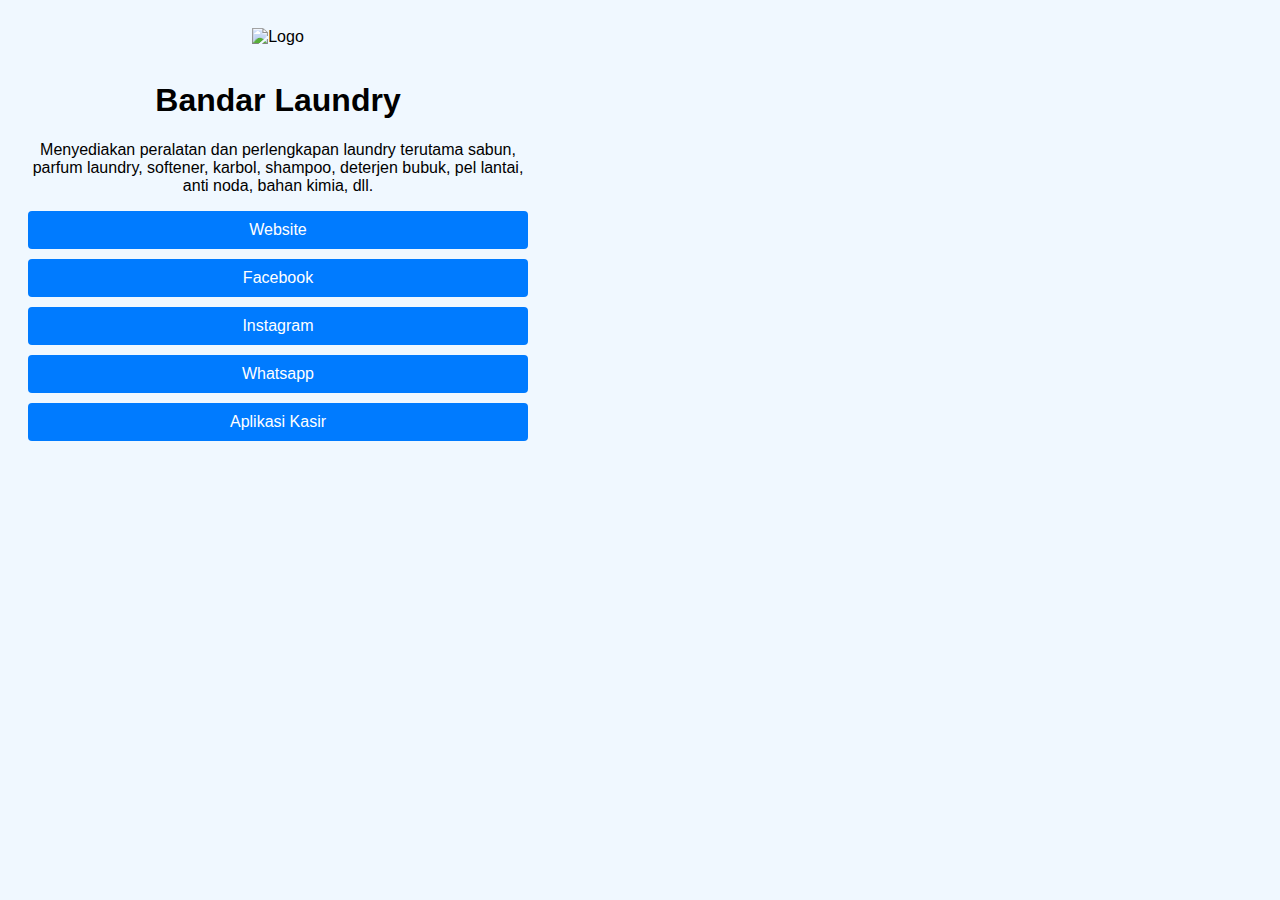
==== index.html @ fe564259 "Update index.html" ====
<!DOCTYPE html>
<html lang="en">
<head>
  <meta charset="UTF-8">
  <meta name="viewport" content="width=device-width, initial-scale=1.0">
  <title>Bandar Laundry</title>
  <style>
    body {
      font-family: Arial, sans-serif;
      max-width: 500px;
      text-align: center;
      background-color: #f0f8ff;
      padding: 20px;
    }
    img {
      max-width: 100px;
      margin: 0 auto 15px;
    }
    a {
      display: block;
      margin: 10px 0;
      padding: 10px;
      background: #007bff;
      color: #fff;
      text-decoration: none;
      border-radius: 4px;
    }
    a:hover {
      background: #0056b3;
    }
  </style>
</head>
<body>
  <img src="https://bandarlaundry.github.io/logo.png" alt="Logo">
  <h1>Bandar Laundry</h1>
  <p>Menyediakan peralatan dan perlengkapan laundry terutama sabun, parfum laundry, softener, karbol, shampoo, deterjen bubuk, pel lantai, anti noda, bahan kimia, dll.</p>
  <a href="https://www.bandarlaundry.com/" target="_blank" style="display: block; margin: 10px 0; padding: 10px; background: #007bff; color: #fff; text-decoration: none; border-radius: 4px;">Website</a><a href="https://www%2Cfacebook.com/bandarlaundry" target="_blank" style="display: block; margin: 10px 0; padding: 10px; background: #007bff; color: #fff; text-decoration: none; border-radius: 4px;">Facebook</a><a href="https://www%2Cinstagram.com/bandarlaundry" target="_blank" style="display: block; margin: 10px 0; padding: 10px; background: #007bff; color: #fff; text-decoration: none; border-radius: 4px;">Instagram</a><a href="https://wa.me/6285773009666" target="_blank" style="display: block; margin: 10px 0; padding: 10px; background: #007bff; color: #fff; text-decoration: none; border-radius: 4px;">Whatsapp</a><a href="https://bandarlaundry.github.io/link/aplikasi-kasir/" target="_blank" style="display: block; margin: 10px 0; padding: 10px; background: #007bff; color: #fff; text-decoration: none; border-radius: 4px;">Aplikasi Kasir</a>
</body>
</html>
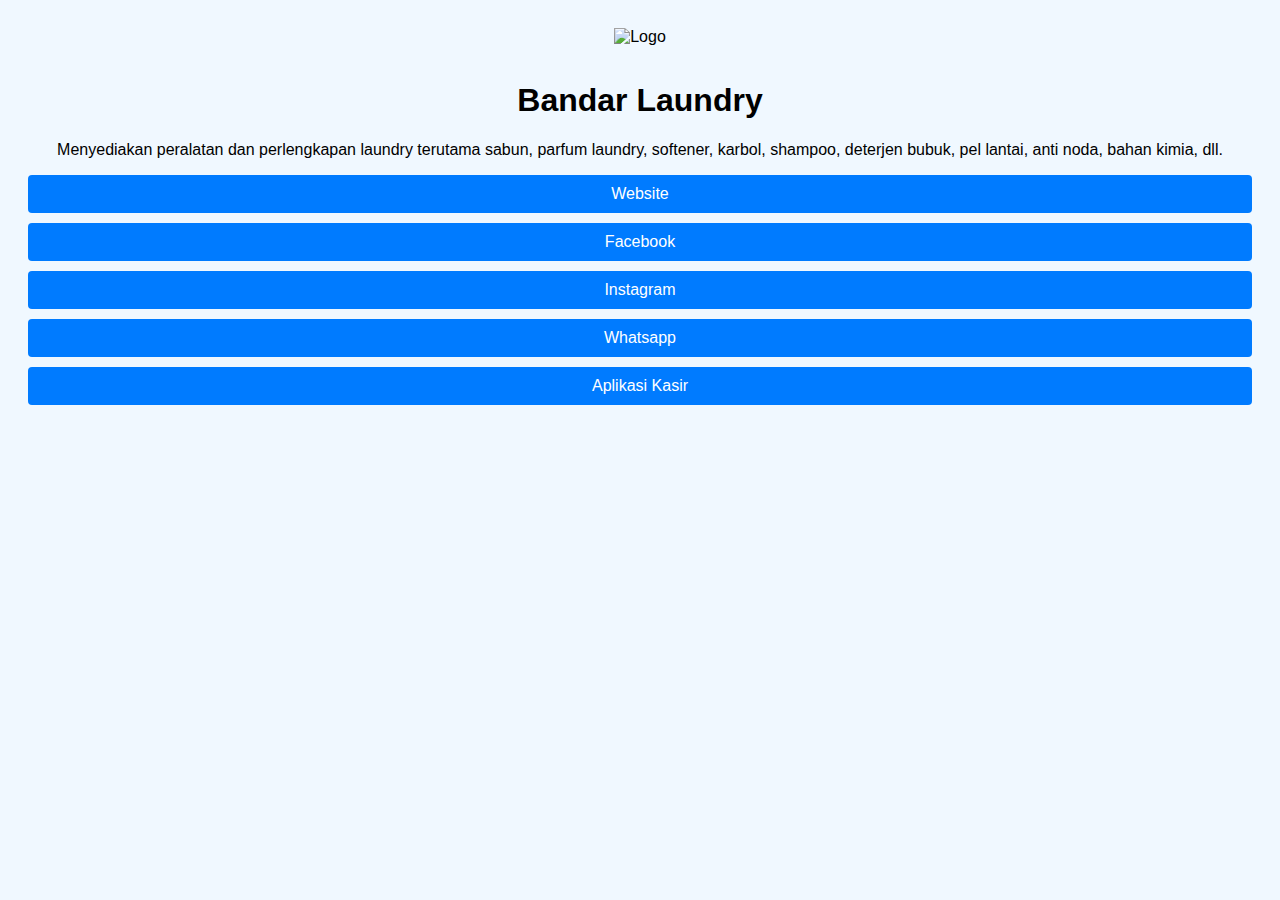
==== commit e2ed69d7: "Update index.html" ====
--- a/index.html
+++ b/index.html
@@ -7,7 +7,6 @@
   <style>
     body {
       font-family: Arial, sans-serif;
-      max-width: 500px;
       text-align: center;
       background-color: #f0f8ff;
       padding: 20px;
@@ -28,6 +27,9 @@
     a:hover {
       background: #0056b3;
     }
+    @media (max-width: 500px) {
+  body { flex-direction: column; }
+}
   </style>
 </head>
 <body>
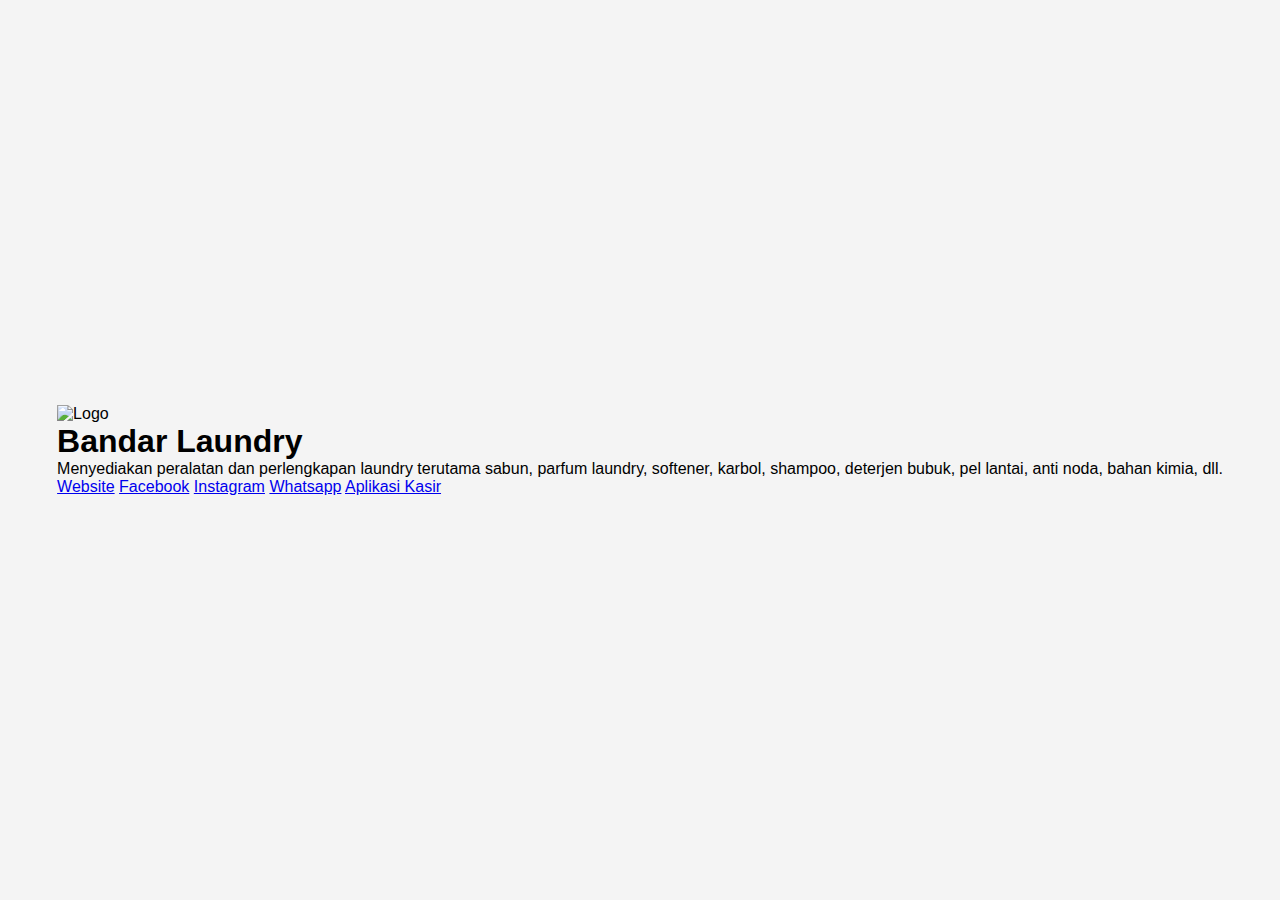
==== commit 3fe8dc2f: "Update index.html" ====
--- a/index.html
+++ b/index.html
@@ -5,17 +5,36 @@
   <meta name="viewport" content="width=device-width, initial-scale=1.0">
   <title>Bandar Laundry</title>
   <style>
-    body {
-      font-family: Arial, sans-serif;
-      text-align: center;
-      background-color: #f0f8ff;
-      padding: 20px;
-    }
-    img {
+* {
+    margin: 0;
+    padding: 0;
+    box-sizing: border-box;
+}
+
+body {
+  font-family: Arial, sans-serif;
+    background-color: #f4f4f4;
+    display: flex;
+    justify-content: center;
+    align-items: center;
+    min-height: 100vh;
+}
+
+container {
+    text-align: center;
+    background-color: #fff;
+    padding: 20px;
+    border-radius: 10px;
+    box-shadow: 0 4px 8px rgba(0, 0, 0, 0.1);
+    max-width: 400px;
+    width: 100%;
+}
+
+ container img {
       max-width: 100px;
       margin: 0 auto 15px;
     }
-    a {
+ container  a {
       display: block;
       margin: 10px 0;
       padding: 10px;
@@ -24,18 +43,22 @@
       text-decoration: none;
       border-radius: 4px;
     }
-    a:hover {
+ container  a:hover {
       background: #0056b3;
     }
-    @media (max-width: 500px) {
-  body { flex-direction: column; }
 }
   </style>
 </head>
 <body>
+  <div class="container">
   <img src="https://bandarlaundry.github.io/logo.png" alt="Logo">
   <h1>Bandar Laundry</h1>
   <p>Menyediakan peralatan dan perlengkapan laundry terutama sabun, parfum laundry, softener, karbol, shampoo, deterjen bubuk, pel lantai, anti noda, bahan kimia, dll.</p>
-  <a href="https://www.bandarlaundry.com/" target="_blank" style="display: block; margin: 10px 0; padding: 10px; background: #007bff; color: #fff; text-decoration: none; border-radius: 4px;">Website</a><a href="https://www%2Cfacebook.com/bandarlaundry" target="_blank" style="display: block; margin: 10px 0; padding: 10px; background: #007bff; color: #fff; text-decoration: none; border-radius: 4px;">Facebook</a><a href="https://www%2Cinstagram.com/bandarlaundry" target="_blank" style="display: block; margin: 10px 0; padding: 10px; background: #007bff; color: #fff; text-decoration: none; border-radius: 4px;">Instagram</a><a href="https://wa.me/6285773009666" target="_blank" style="display: block; margin: 10px 0; padding: 10px; background: #007bff; color: #fff; text-decoration: none; border-radius: 4px;">Whatsapp</a><a href="https://bandarlaundry.github.io/link/aplikasi-kasir/" target="_blank" style="display: block; margin: 10px 0; padding: 10px; background: #007bff; color: #fff; text-decoration: none; border-radius: 4px;">Aplikasi Kasir</a>
+  <a href="https://www.bandarlaundry.com/" target="_blank">Website</a>
+  <a href="https://www%2Cfacebook.com/bandarlaundry" target="_blank">Facebook</a>
+  <a href="https://www%2Cinstagram.com/bandarlaundry" target="_blank" >Instagram</a>
+  <a href="https://wa.me/6285773009666" target="_blank" >Whatsapp</a>
+  <a href="https://bandarlaundry.github.io/link/aplikasi-kasir/" target="_blank">Aplikasi Kasir</a>
+  </div>  
 </body>
 </html>
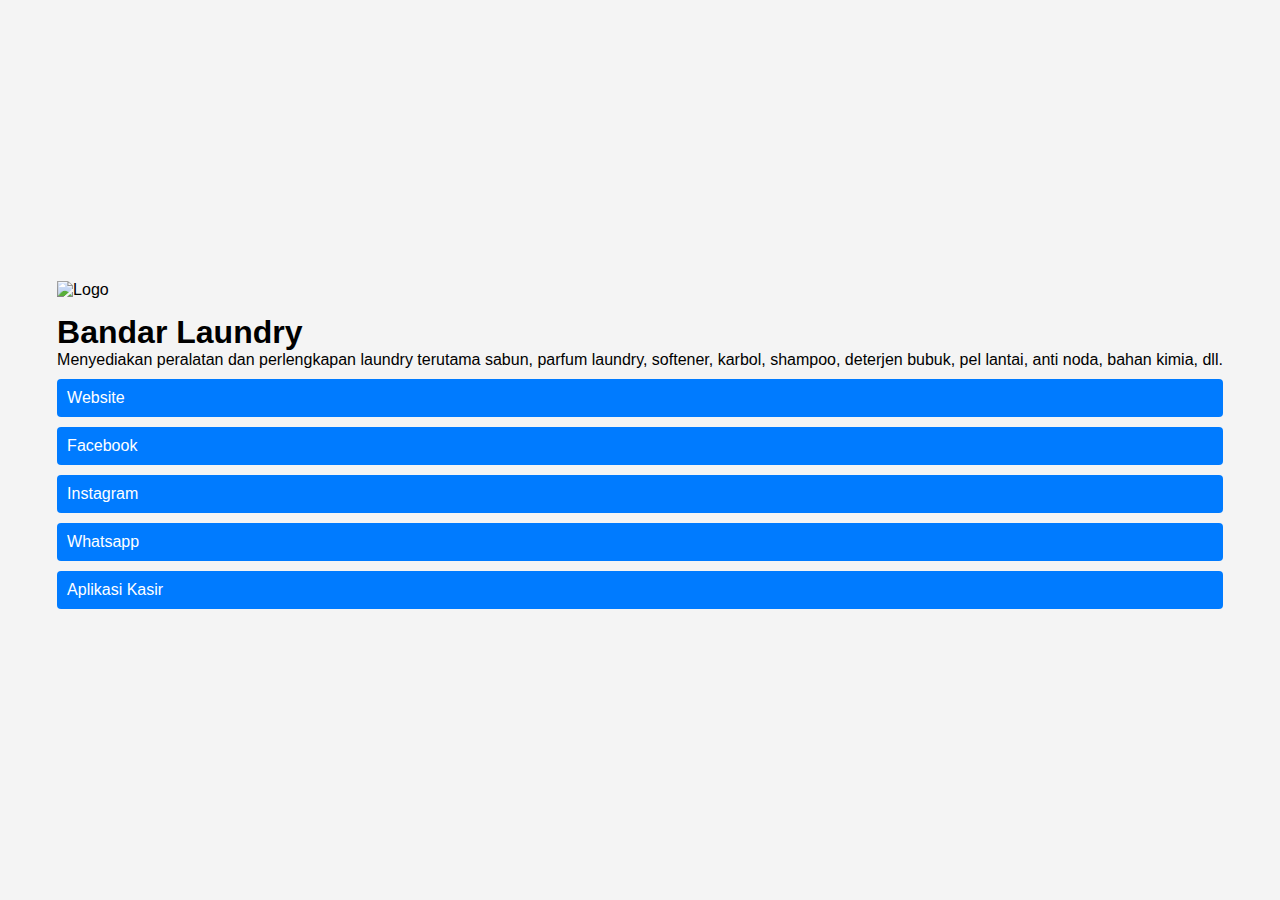
==== commit b4904aa9: "Update index.html" ====
--- a/index.html
+++ b/index.html
@@ -30,11 +30,11 @@
     width: 100%;
 }
 
- container img {
+img {
       max-width: 100px;
       margin: 0 auto 15px;
     }
- container  a {
+a {
       display: block;
       margin: 10px 0;
       padding: 10px;
@@ -43,7 +43,7 @@
       text-decoration: none;
       border-radius: 4px;
     }
- container  a:hover {
+a:hover {
       background: #0056b3;
     }
 }
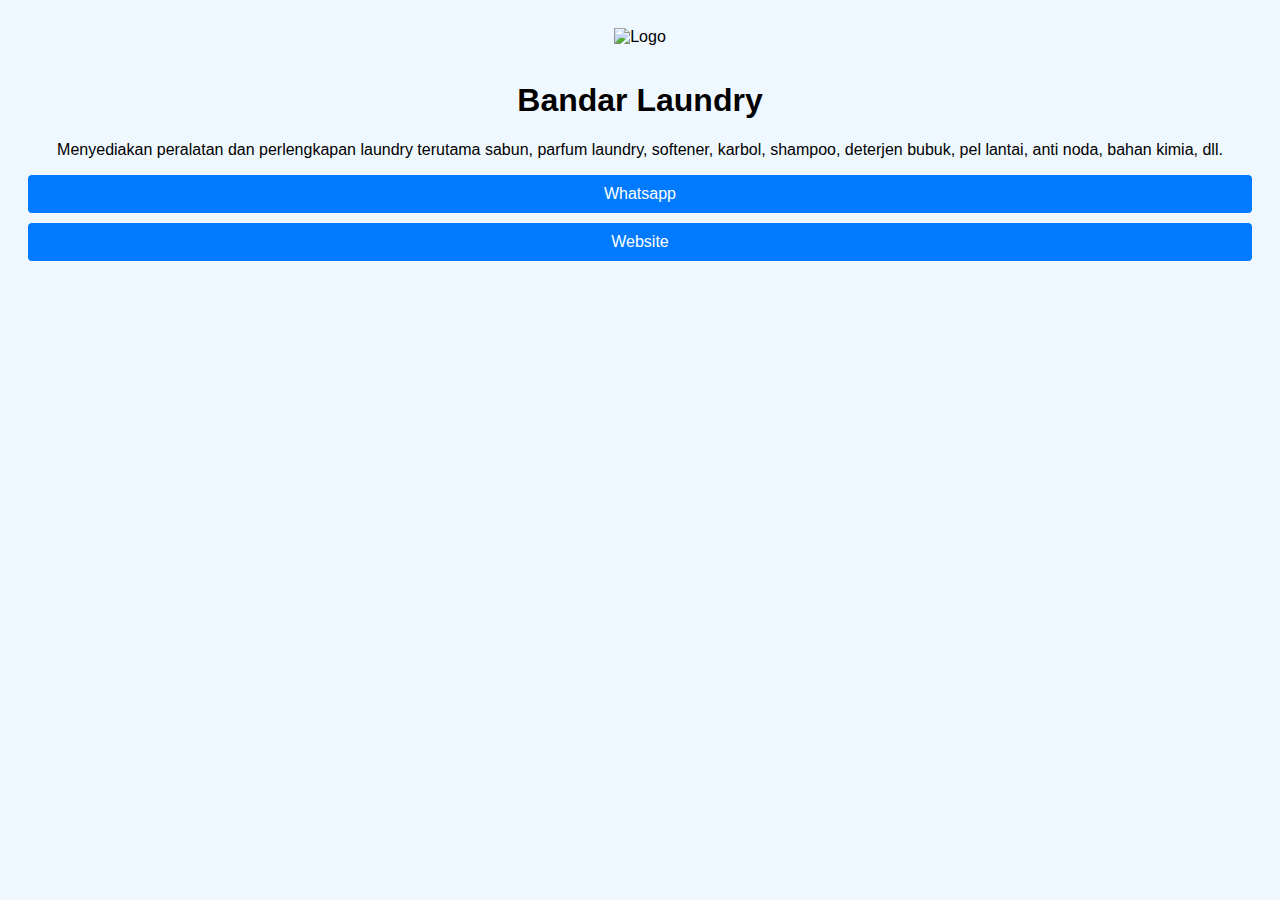
==== commit 21a50712: "Update index.html" ====
--- a/index.html
+++ b/index.html
@@ -5,36 +5,17 @@
   <meta name="viewport" content="width=device-width, initial-scale=1.0">
   <title>Bandar Laundry</title>
   <style>
-* {
-    margin: 0;
-    padding: 0;
-    box-sizing: border-box;
-}
-
-body {
-  font-family: Arial, sans-serif;
-    background-color: #f4f4f4;
-    display: flex;
-    justify-content: center;
-    align-items: center;
-    min-height: 100vh;
-}
-
-container {
-    text-align: center;
-    background-color: #fff;
-    padding: 20px;
-    border-radius: 10px;
-    box-shadow: 0 4px 8px rgba(0, 0, 0, 0.1);
-    max-width: 400px;
-    width: 100%;
-}
-
-img {
+    body {
+      font-family: Arial, sans-serif;
+      text-align: center;
+      background-color: #f0f8ff;
+      padding: 20px;
+    }
+    img {
       max-width: 100px;
       margin: 0 auto 15px;
     }
-a {
+    a {
       display: block;
       margin: 10px 0;
       padding: 10px;
@@ -43,22 +24,15 @@
       text-decoration: none;
       border-radius: 4px;
     }
-a:hover {
+    a:hover {
       background: #0056b3;
     }
-}
   </style>
 </head>
 <body>
-  <div class="container">
   <img src="https://bandarlaundry.github.io/logo.png" alt="Logo">
   <h1>Bandar Laundry</h1>
   <p>Menyediakan peralatan dan perlengkapan laundry terutama sabun, parfum laundry, softener, karbol, shampoo, deterjen bubuk, pel lantai, anti noda, bahan kimia, dll.</p>
-  <a href="https://www.bandarlaundry.com/" target="_blank">Website</a>
-  <a href="https://www%2Cfacebook.com/bandarlaundry" target="_blank">Facebook</a>
-  <a href="https://www%2Cinstagram.com/bandarlaundry" target="_blank" >Instagram</a>
-  <a href="https://wa.me/6285773009666" target="_blank" >Whatsapp</a>
-  <a href="https://bandarlaundry.github.io/link/aplikasi-kasir/" target="_blank">Aplikasi Kasir</a>
-  </div>  
+  <a href="https://wa.me/6285773009666" target="_blank">Whatsapp</a><a href="https://www.bandarlaundry.com/" target="_blank">Website</a>
 </body>
 </html>
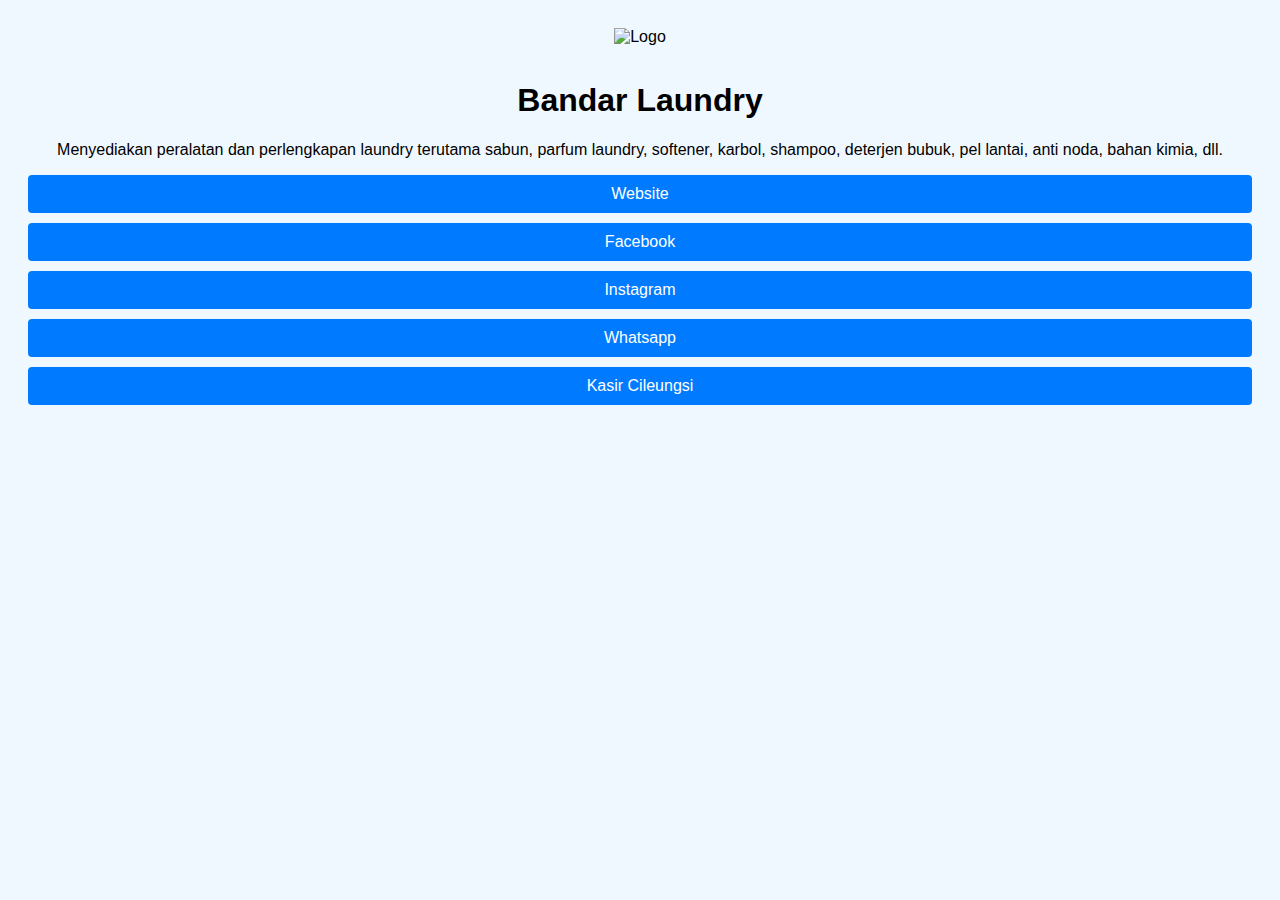
==== commit 8764744e: "Update index.html" ====
--- a/index.html
+++ b/index.html
@@ -33,6 +33,10 @@
   <img src="https://bandarlaundry.github.io/logo.png" alt="Logo">
   <h1>Bandar Laundry</h1>
   <p>Menyediakan peralatan dan perlengkapan laundry terutama sabun, parfum laundry, softener, karbol, shampoo, deterjen bubuk, pel lantai, anti noda, bahan kimia, dll.</p>
-  <a href="https://wa.me/6285773009666" target="_blank">Whatsapp</a><a href="https://www.bandarlaundry.com/" target="_blank">Website</a>
+  <a href="https://www.bandarlaundry.com/" target="_blank">Website</a>
+  <a href="https://www.facebook.com/bandarlaundry" target="_blank">Facebook</a>
+  <a href="https://www.instagram.com/bandarlaundry" target="_blank">Instagram</a>
+  <a href="https://wa.me/6285773009666" target="_blank">Whatsapp</a>
+  <a href="https://bandarlaundry.github.io/link/kasir-cileungsi/" target="_blank">Kasir Cileungsi</a>
 </body>
 </html>
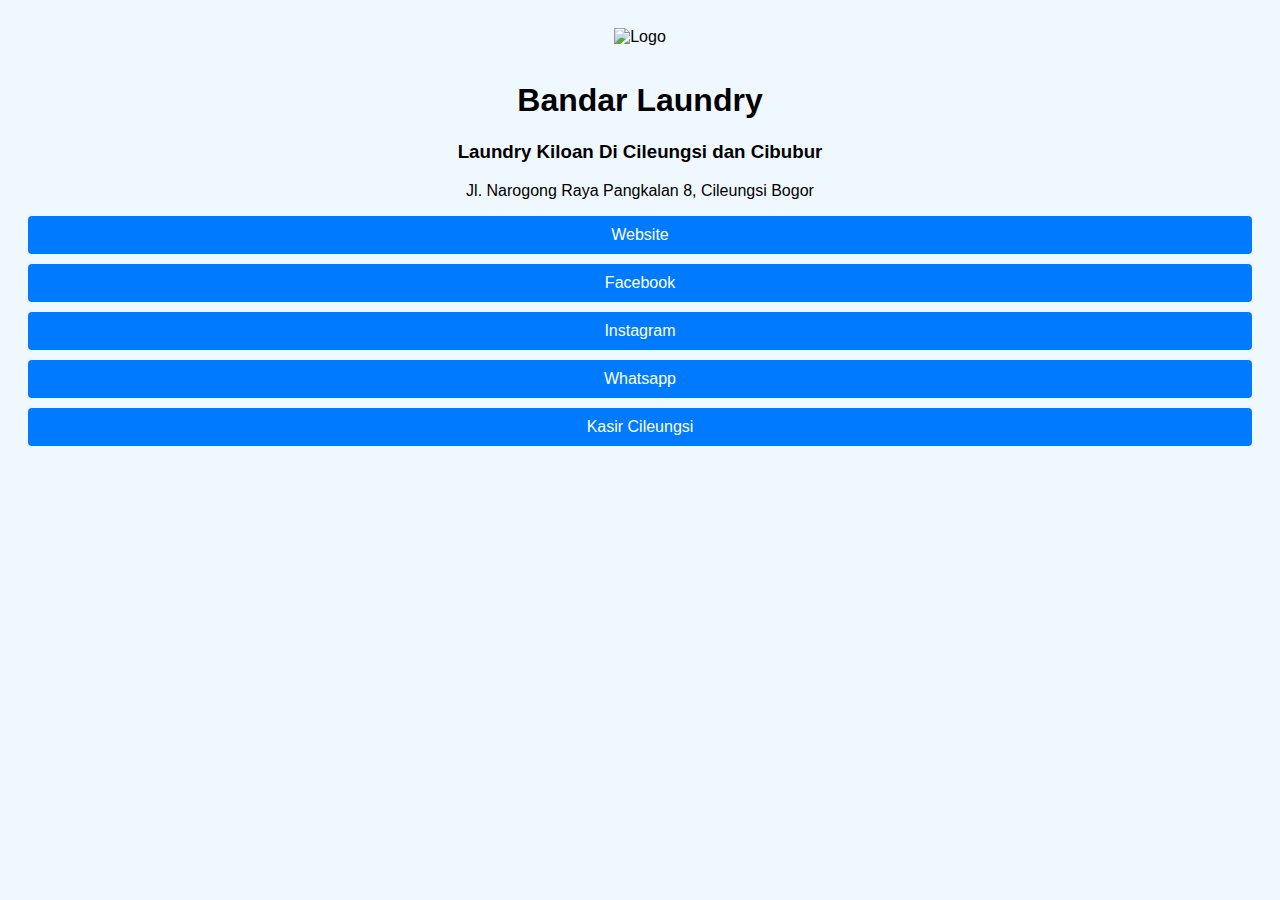
==== commit 0aa9997e: "Update index.html" ====
--- a/index.html
+++ b/index.html
@@ -32,7 +32,8 @@
 <body>
   <img src="https://bandarlaundry.github.io/logo.png" alt="Logo">
   <h1>Bandar Laundry</h1>
-  <p>Menyediakan peralatan dan perlengkapan laundry terutama sabun, parfum laundry, softener, karbol, shampoo, deterjen bubuk, pel lantai, anti noda, bahan kimia, dll.</p>
+  <h3>Laundry Kiloan Di Cileungsi dan Cibubur</h3>
+  <p>Jl. Narogong Raya Pangkalan 8, Cileungsi Bogor</p>
   <a href="https://www.bandarlaundry.com/" target="_blank">Website</a>
   <a href="https://www.facebook.com/bandarlaundry" target="_blank">Facebook</a>
   <a href="https://www.instagram.com/bandarlaundry" target="_blank">Instagram</a>
